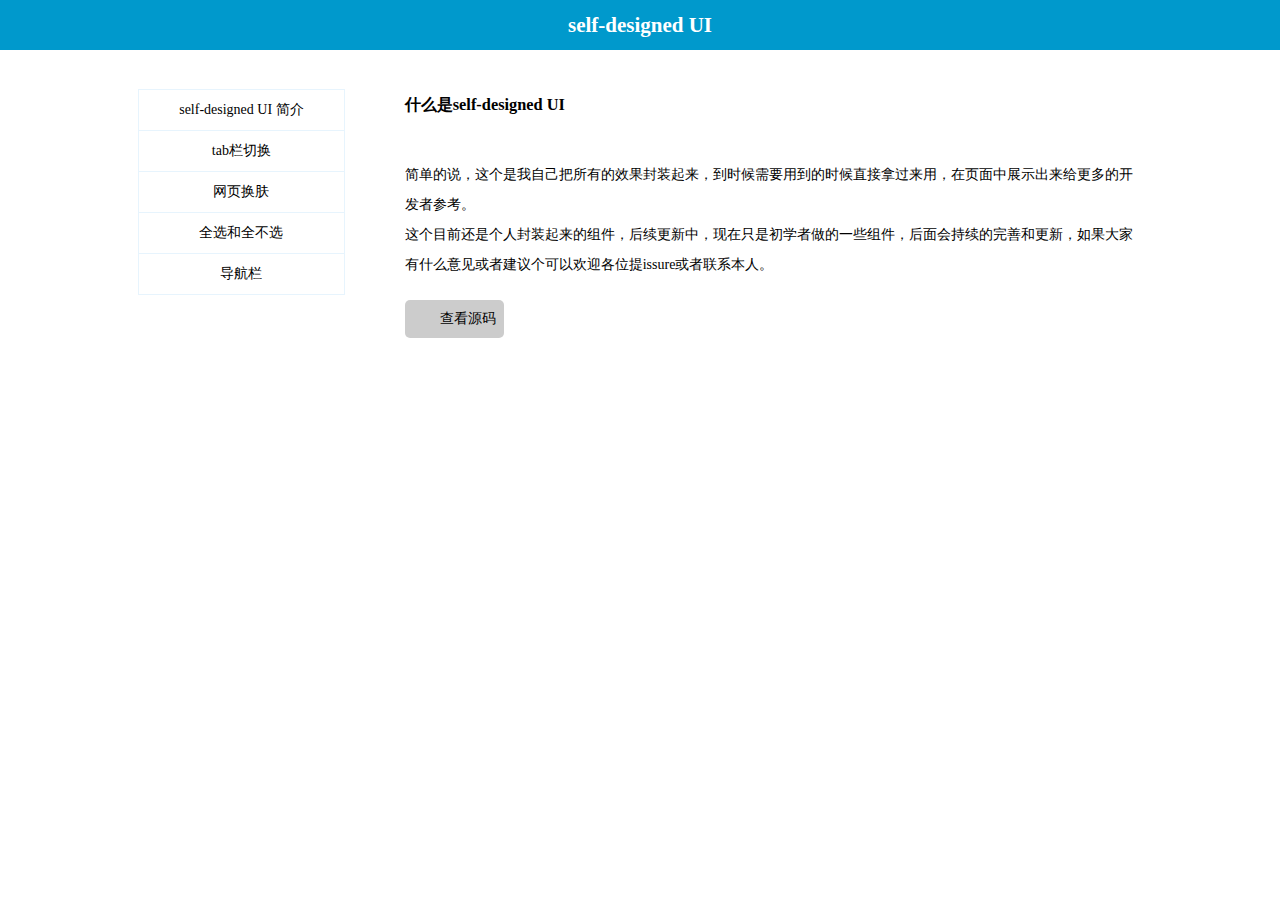
==== index.html @ 5b0df328 "123" ====
<!DOCTYPE html>
<html lang="en">
<head>
    <meta charset="UTF-8">
    <title>Title</title>
    <link rel="stylesheet" href="css/index.css">
    <link rel="stylesheet" href="css/tabcss.css">
    <link rel="stylesheet" href="css/changeskin.css">
    <style>
        *{
            margin: 0;
            padding: 0;
        }
        table {
            border-collapse: collapse;
            border-spacing: 0;
            border: 1px solid #c0c0c0;
            width: 500px;
            margin: 10px auto;
            text-align: center;
        }
        th {
            background-color: #09c;
            font: bold 16px "微软雅黑";
            color: #fff;
            height: 24px;
        }
        td {
            border: 1px solid #d0d0d0;
            color: #404060;
            padding: 10px;
        }
    </style>
</head>
<body>
<div class="banner">
<h2>self-designed UI</h2>
</div>

<div class="main clearfix">
<div class="main-nav">
    <ul>
        <li>self-designed UI 简介</li>
        <li>tab栏切换</li>
        <li>网页换肤</li>
        <li>全选和全不选</li>
            <li>导航栏</li>
    </ul>
</div>

<div class="main-right">
<div class="main-right-cont active">
    <h3>
        什么是self-designed UI
    </h3>
    <p>
        简单的说，这个是我自己把所有的效果封装起来，到时候需要用到的时候直接拿过来用，在页面中展示出来给更多的开发者参考。

    </p>
    <p>
        这个目前还是个人封装起来的组件，后续更新中，现在只是初学者做的一些组件，后面会持续的完善和更新，如果大家有什么意见或者建议个可以欢迎各位提issure或者联系本人。
    </p>
<a href="https://github.com/fanfanEvelyn/fanfanEvelyn.github.io" target=_blank class="btn">查看源码</a>
</div>
 <div class="main-right-cont">
     <h3>tab栏切换效果</h3>

     <div class="tab-main">
         <ul class="tab-title">
             <li class="active">栏目一  <span></span></li>

             <li>栏目二<span></span></li>

             <li>栏目三 <span></span></li>

             <li>栏目四 <span></span></li>

             <li>栏目五</li>
         </ul>
         <div class="tab-cont">
             <div class="block-active">我是栏目一的内容</div>
             <div>我是栏目二的内容</div>
             <div>我是栏目三的内容</div>
             <div>我是栏目四的内容</div>
             <div>我是栏目五的内容</div>
         </div>
     </div>

     <h4 class="desription">使用说明</h4>

<p>多个tab栏切换，可自己增加栏目</p>

 </div>
 <div class="main-right-cont">
     <span id="skin">换肤</span>
     <div class="skin-main">
         <div class="skin-title clearfix">
             <div>卡通皮肤</div>
             <div>风景名胜</div>
             <div>电影电视</div>
             <div>帅哥美女</div>
             <span id="hide">收起</span>
         </div>
         <div class="skin-cont clearfix">
             <div class="s1 "></div>
             <div class="s2 "></div>
             <div class="s3 "></div>
             <div class="s4 "></div>
             <div class="s11 "></div>
             <div class="s12 "></div>
             <div class="s13 "></div>
             <div class="s14"></div>
             <div class="s19"></div>
             <div class="s20"></div>
             <div class="s21"></div>
             <div class="s22"></div>
             <div class="s1"></div>
             <div class="s2"></div>
             <div class="s3"></div>
             <div class="s4"></div>

         </div>
         <div class="skin-cont clearfix">
             <div class="s11"></div>
             <div class="s12"></div>
             <div class="s13"></div>
             <div class="s14"></div>
             <div class="s1"></div>
             <div class="s2"></div>
             <div class="s3"></div>
             <div class="s4"></div>
             <div class="s11"></div>
             <div class="s12"></div>
             <div class="s13"></div>
             <div class="s14"></div>
             <div class="s1"></div>
             <div class="s2"></div>
             <div class="s3"></div>
             <div class="s4"></div>
         </div>
         <div class="skin-cont clearfix">
             <div class="s15"></div>
             <div class="s16"></div>
             <div class="s17"></div>
             <div class="s18"></div>
             <div class="s1"></div>
             <div class="s2"></div>
             <div class="s3"></div>
             <div class="s4"></div>
             <div class="s11"></div>
             <div class="s12"></div>
             <div class="s13"></div>
             <div class="s14"></div>
             <div class="s1"></div>
             <div class="s2"></div>
             <div class="s3"></div>
             <div class="s4"></div>
         </div>
         <div class="skin-cont clearfix">
             <div class="s19"></div>
             <div class="s20"></div>
             <div class="s21"></div>
             <div class="s22"></div>
             <div class="s1"></div>
             <div class="s2"></div>
             <div class="s3"></div>
             <div class="s4"></div>
             <div class="s11"></div>
             <div class="s12"></div>
             <div class="s13"></div>
             <div class="s14"></div>
             <div class="s19"></div>
             <div class="s20"></div>
             <div class="s21"></div>
             <div class="s22"></div>
         </div>


     </div>

 </div>
 <div class="main-right-cont">
     <table>
     <tr>
         <th>
             <input type="checkbox" name="" id="checkAll"/>全选/全不选
         </th>
         <th>菜名</th>
         <th>商家</th>
         <th>价格</th>
     </tr>
     <tr>
         <td>
             <input type="checkbox" name="check"/>
         </td>
         <td>红烧肉</td>
         <td>隆江猪脚饭</td>
         <td>￥200</td>
     </tr>
     <tr>
         <td>
             <input type="checkbox" name="check"/>
         </td>
         <td>香酥排骨</td>
         <td>隆江猪脚饭</td>
         <td>￥998</td>
     </tr>
     <tr>
         <td>
             <input type="checkbox" name="check"/>
         </td>
         <td>北京烤鸭</td>
         <td>隆江猪脚饭</td>
         <td>￥88</td>
     </tr>
 </table></div>
 <div class="main-right-cont">
     我是轮播图

 </div>
</div>
</div>
<script src="javascript/index.js"></script>
<script src=javascript/tabjs.js></script>
<script src="javascript/changeskin.js"></script>
<script>
    var checkall=document.getElementById("checkAll");
    var checks=document.getElementsByName("check");
    checkall.onclick=function () {
        for(var i=0;i<checks.length;i++)
        {
            checks[i].checked=this.checked;
        }
    }

    for(var j=0;j<checks.length;j++)
    {
        checks[j].onclick=checkHandle;

    }

    function checkHandle() {
        var flag=true;
        for (var j=0;j<checks.length;j++)
        {

            if(checks[j].checked==false)
            {
                flag=false;
//           checkall.checked=false;
                break;
            }
        }
//if (flag==true)
//{
//    checkall.checked=true;
//}
//else {
//    checkall.checked=false;

//}
        checkall.checked=flag;
    }


</script>
</body>

</html>
---- css/index.css ----
*{
    margin: 0px;
    padding:0px;
}
body{
    font-size: 14px;

}
a{
    text-decoration: none;
}
a:hover{
    color: #0099CC;
}
.clearfix:after
{
    content: "";
    display: block;
    clear: both;
    zoom: 1;
}
h3{
    margin-bottom: 40px;
}
.banner{
    height: 50px;
    background-color: #0099cc;
    text-align: center;
    /*padding-left: 150px;*/
    line-height: 50px;
    color: #ffffff;
    /*font-weight: bold;*/
}
.main{
    width: 80%;
    margin: 0 auto;
}
.main-nav{
    width: 20%;
    float: left;
    padding: 40px 10px;
    text-align: center;


}
.main-nav ul li{
    list-style: none;
    width: 100%;
    height: 40px;
    border: 1px solid #E7F4FD;
    line-height: 40px;
    margin-top: -1px;
}

.main-right{
    width: 72%;
    float: right;
    /*height: 800px;*/
    /*border: 1px solid red;*/
    padding: 40px 10px;
}
.main-right .main-right-cont{
    width: 100%;
    /*height: 600px;*/
    /*border: 1px solid #00aa00;*/
    display: none;
    line-height: 30px;
}
.main-right .active {
    display: block;
}
 .btn{
    background:#ccc url("../images/favicon.ico") no-repeat;
    background-size: 25px;
     background-position: 10%;
    padding: 4px 8px 4px 35px;
    border: none;
    border-radius: 5px;
     margin-top: 20px;
     display: inline-block;
     color: #000;
}
 .desription{
     margin-top: 20px;
 }
---- css/tabcss.css ----
*{
    margin: 0px;
    padding: 0px;
}

.tab-main{
    width: 600px;
    /*height: 600px;*/
    /*margin: 0 auto;*/
    border: 1px solid #ddd;
}
.tab-main .tab-title{
    width:350px;
    height: 39px;
    border:1px solid #ddd;
    list-style: none;
    text-align: center;
    padding-left: 10px;
}

.tab-main .tab-title li{
    float: left;
    width:60px;
    height: 30px;
    line-height: 30px;
    margin-top: 5px;
    position: relative;
    margin-right: 7px;
}
.tab-main .tab-title li:hover{
    cursor: pointer;
}
.tab-main .tab-title li.active{
    border-bottom: 4px solid red;
}
.tab-main .tab-title span{
    width: 1px ;
    height: 15px;
    position: absolute;
    top:8px;
    left: 63px;
    background:#ddd;
}
.tab-main .tab-cont div{
    width: 300px;
    /*height: 550px;*/
    border:1px solid #a0a;
    margin-top: 10px;
    display: none;
}
.tab-main .tab-cont div.block-active{
    display: block;
}
---- css/changeskin.css ----
*{
    margin:0px;
    padding:0px;

}
.clearfix:after{
    content: "";
    display: block;
    clear: both;
    zoom: 1;
}
#skin{
    display: inline-block;
    width: 60px;
    height: 30px;
    text-align: center;
    margin-left: 30px;
    background: #ffc0cb;
    cursor: pointer;
}
#hide{
    cursor: pointer;
}
.skin-main{
    width: 500px;
    /*height: 700px;*/
    border: 1px solid red;
    margin-left: 30px;
    display: none;


}
.skin-main .skin-title{
    /*width:500px;*/
    height:30px;
    border: 1px solid #cd5c5c;
    text-align: center;
    line-height: 30px;
}
.skin-main .skin-title div{
    width: 100px;
    height: 30px;
    background: #0099CC;
    margin-right: 15px;
    float: left;
    text-align: center;
    line-height: 30px;
}
.skin-main .skin-cont{
    width: 500px;
    /*height: 100px;*/
    /*border:1px solid darkmagenta;*/
    /*margin-top: 10px;*/
    display: none;

}
/* .s1,.s2,.s3,.s4,.s11,.s12,.s13,.s14,.s15,.s16,.s17,.s18,.s19,.s20,.s21,.s22{
    width:100px;
    height: 60px;
    float: left;
    margin-right: 20px;
     margin-top: 20px;

}*/
.s1{
    background: red;

}
.s2{
    background: pink;

}
.s3{
    background: green;

}
.s4{
    background: yellow;
}
.s11{
    background: black;

}
.s12{
    background: #0a0;

}
.s13{
    background: #cd5c5c;

}
.s14{
    background: #0000ff;
}
.s15{
    background: red;

}
.s16{
    background: pink;

}
.s17{
    background: green;

}
.s18{
    background: yellow;
}
.s19{
    background: black;

}
.s20{
    background: #0a0;

}
.s21{
    background: #cd5c5c;

}
.s22{
    background: #0000ff;
}
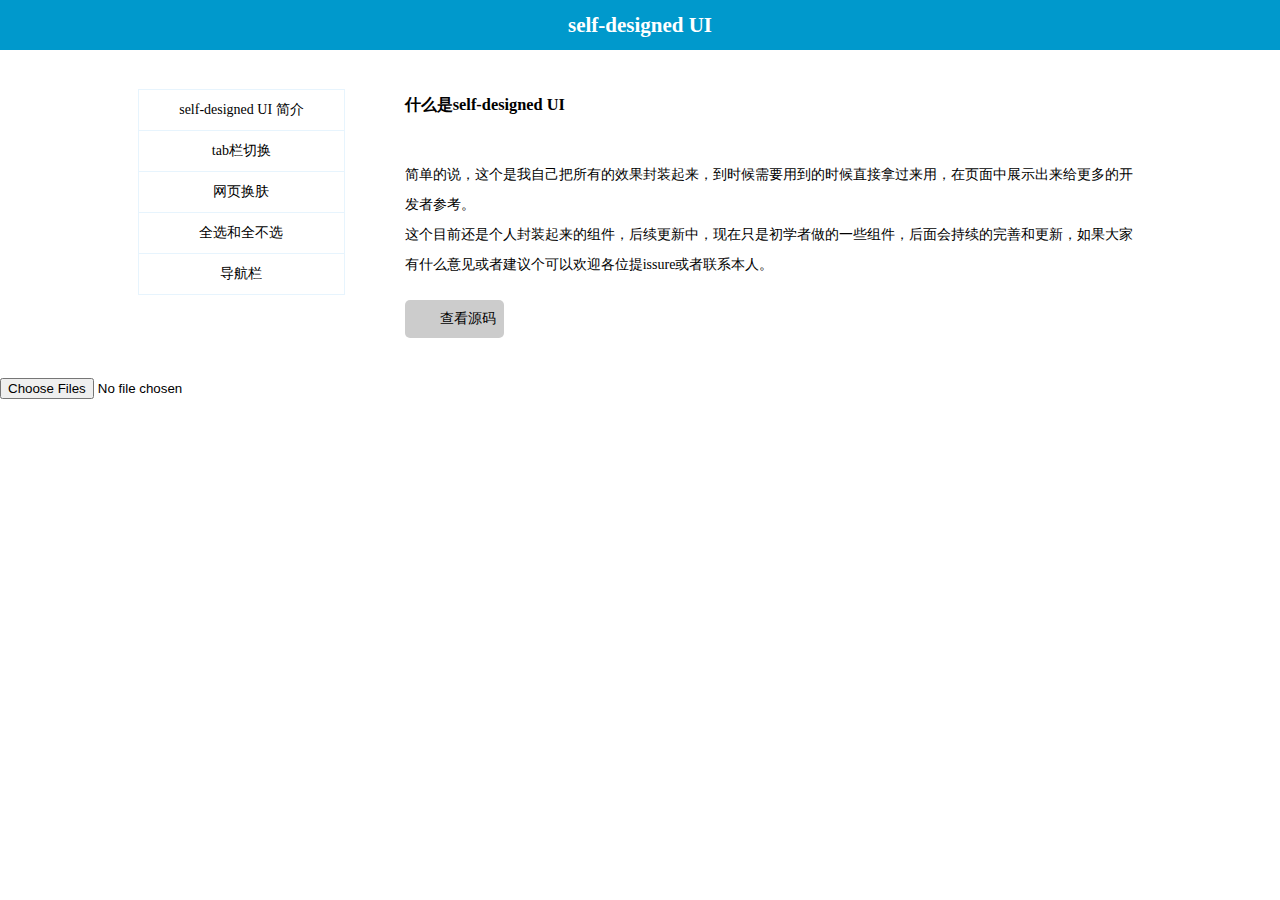
==== commit 108d73f1: "Update index.html" ====
--- a/index.html
+++ b/index.html
@@ -220,10 +220,22 @@
  </div>
 </div>
 </div>
+      <div>
+    <input class="js_upFile cover1" type="file" name="cover" accept="image/*" capture="camera" multiple />
+  </div>
 <script src="javascript/index.js"></script>
 <script src=javascript/tabjs.js></script>
 <script src="javascript/changeskin.js"></script>
 <script>
+      $(function () {
+    //获取浏览器的userAgent,并转化为小写
+    var ua = navigator.userAgent.toLowerCase();
+    //判断是否是苹果手机，是则是true
+    var isIos = (ua.indexOf('iphone') != -1) || (ua.indexOf('ipad') != -1);
+    if (isIos) {
+      $("input:file").removeAttr("capture");
+    };
+  })
     var checkall=document.getElementById("checkAll");
     var checks=document.getElementsByName("check");
     checkall.onclick=function () {
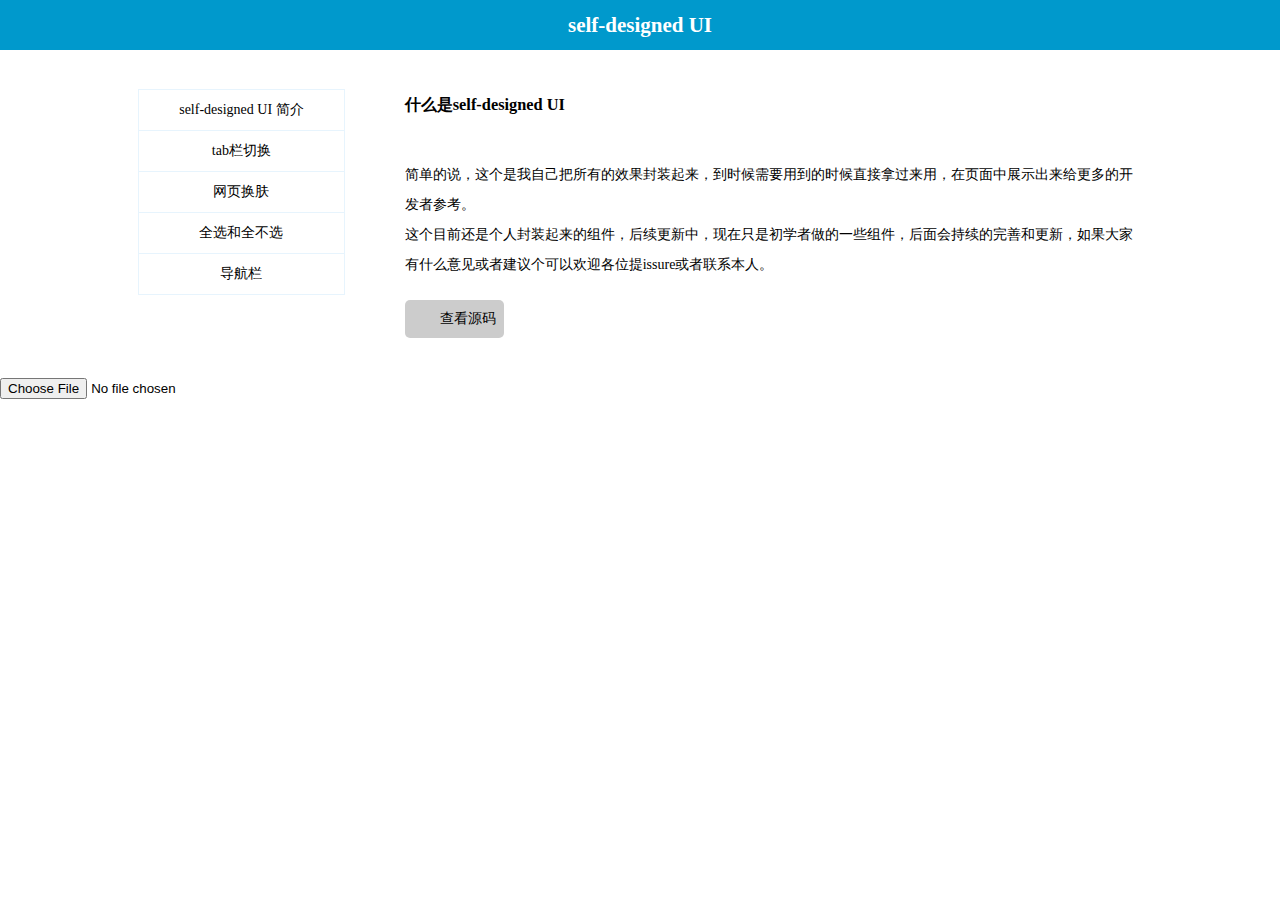
==== commit 22352798: "Update index.html" ====
--- a/index.html
+++ b/index.html
@@ -221,21 +221,15 @@
 </div>
 </div>
       <div>
-    <input class="js_upFile cover1" type="file" name="cover" accept="image/*" capture="camera" multiple />
+   <input type="file" accept="image/*" @change="imgchang" ref="inputFile">
   </div>
 <script src="javascript/index.js"></script>
 <script src=javascript/tabjs.js></script>
 <script src="javascript/changeskin.js"></script>
 <script>
-      $(function () {
-    //获取浏览器的userAgent,并转化为小写
-    var ua = navigator.userAgent.toLowerCase();
-    //判断是否是苹果手机，是则是true
-    var isIos = (ua.indexOf('iphone') != -1) || (ua.indexOf('ipad') != -1);
-    if (isIos) {
-      $("input:file").removeAttr("capture");
-    };
-  })
+    function imgchang(e){
+    console.log(e)
+    }
     var checkall=document.getElementById("checkAll");
     var checks=document.getElementsByName("check");
     checkall.onclick=function () {
